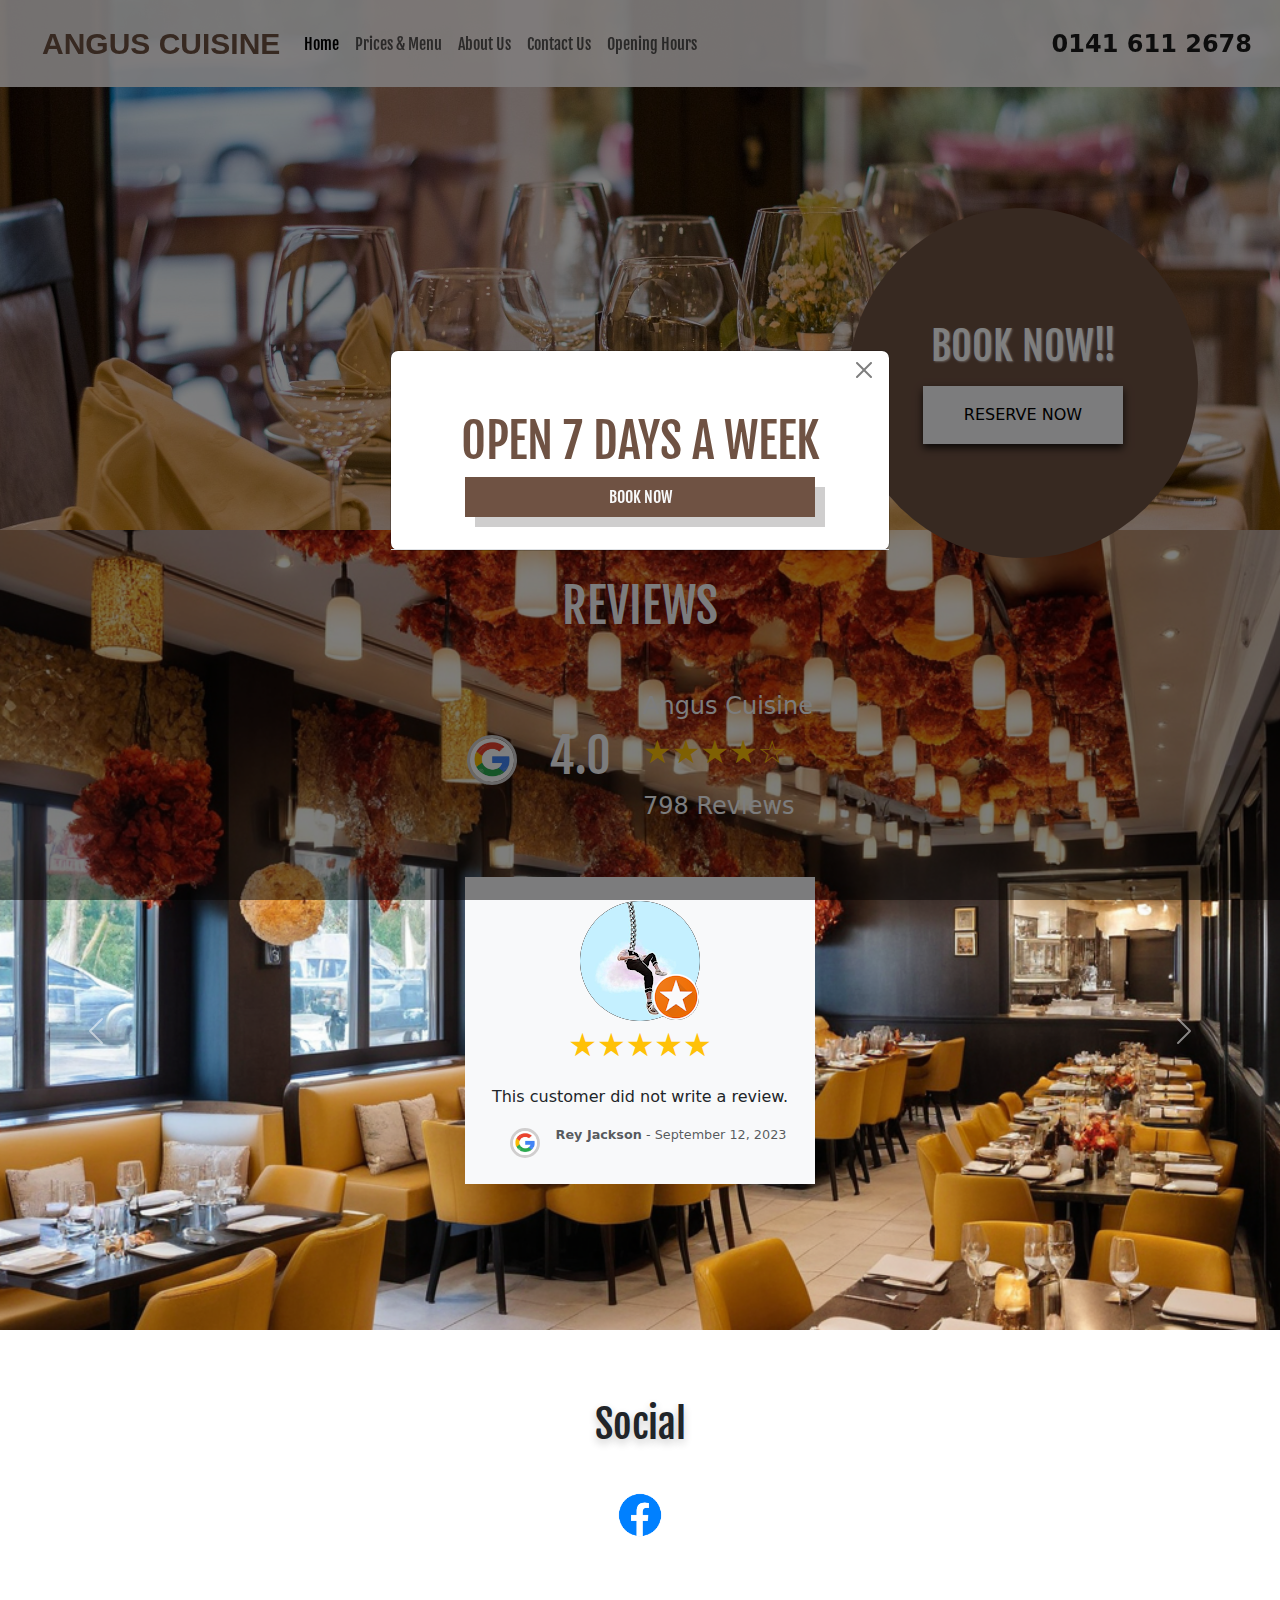
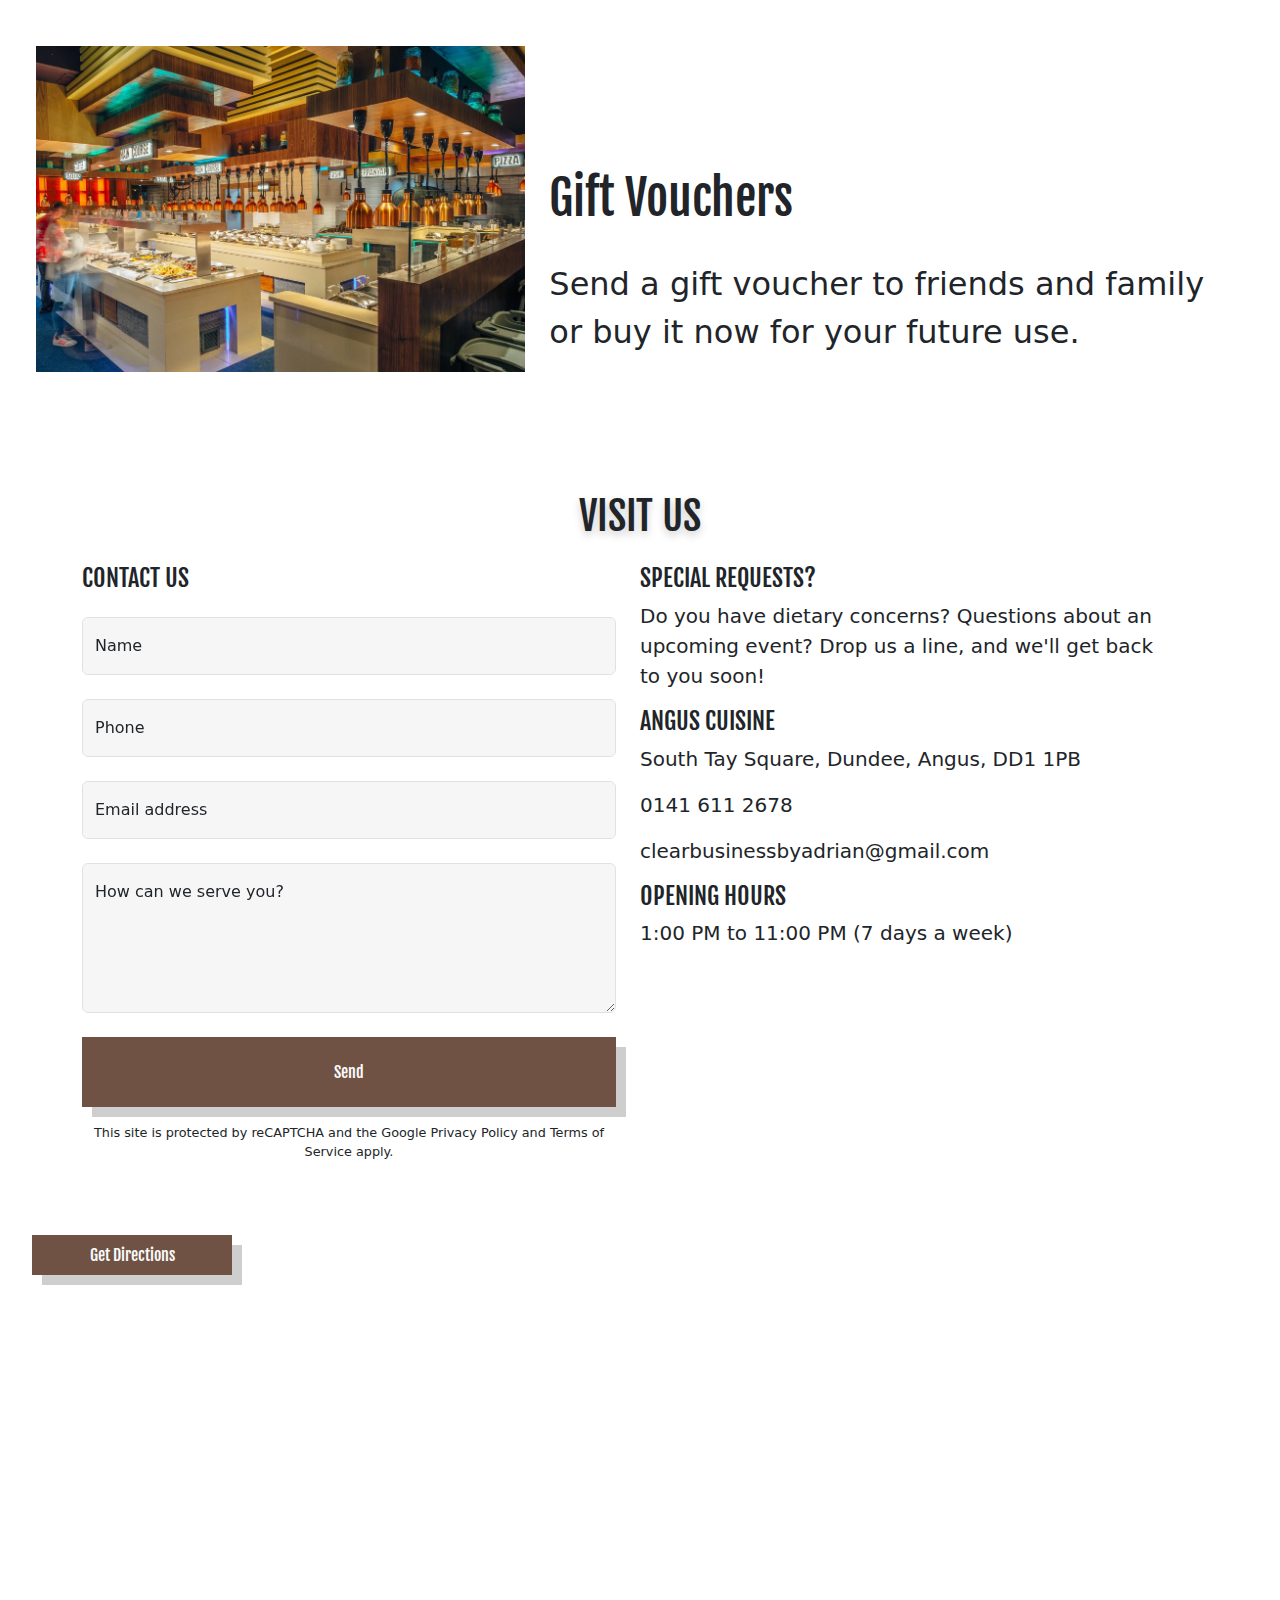
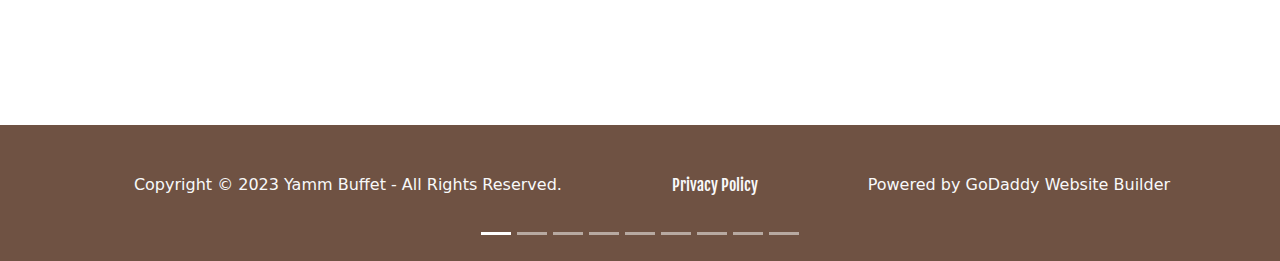
==== index.html @ 2454ceb8 "initial commit" ====
<!doctype html>
<html lang="en">
  <head>
    <meta charset="utf-8">
    <meta name="viewport" content="width=device-width, initial-scale=1">
    <title>Angus Cuisine</title>
    <link href="https://fonts.googleapis.com/css2?family=Fjalla+One&display=swap" rel="stylesheet">
    <link href="https://cdn.jsdelivr.net/npm/bootstrap@5.3.3/dist/css/bootstrap.min.css" rel="stylesheet" integrity="sha384-QWTKZyjpPEjISv5WaRU9OFeRpok6YctnYmDr5pNlyT2bRjXh0JMhjY6hW+ALEwIH" crossorigin="anonymous">
    <link rel="stylesheet" href="style.css">

    <style>
        /* Custom styles for full-screen sidebar on mobile */
        .navbar-collapse {
            position: fixed;
            top: 0;
            left: 0;
            height: 100%;
            width: 100%;
            background-color: rgba(255, 255, 255, 0.95);
            z-index: 1050;
            transform: translateX(-100%); /* Hidden off-screen by default */
            transition: transform 0.3s ease;
        }

        /* Slide-in effect when menu is open */
        .navbar-collapse.show {
            transform: translateX(0); /* Slide in from left */
        }

        /* Toggle button positioned at top-left */
        .navbar-toggler {
            position: absolute;
            top: 10px;
            left: 10px;
            z-index: 1100;
        }

        /* Centering menu items in the sidebar */
        .navbar-nav {
            display: flex;
            flex-direction: column;
            align-items: center;
            justify-content: center;
            height: 100%;
        }

        .nav-link {
            font-size: 1.5rem;
            padding: 1rem;
            width: 100%;
            text-align: center;
        }

        /* Hide sidebar-style navbar on larger screens */
        @media (min-width: 992px) {
            .navbar-collapse {
                position: static;
                transform: none;
                height: auto;
                background-color: transparent;
                flex-direction: row;
                justify-content: center;
            }

            .navbar-nav {
                flex-direction: row;
                height: auto;
            }

            .nav-link {
                width: auto;
                text-align: left;
                padding: 0.5rem 1rem;
                font-size: 1rem;
            }

            /* Hide the toggle button on larger screens */
            .navbar-toggler {
                display: none;
            }
        }

        /* Add padding for mobile view */
        @media (max-width: 576px) {
            .contact-column {
                width: 90%;
                padding: 0 1rem;
            }
        }
    </style>
    
  </head>
  <body>
    <div class="modal fade" id="welcomeModal" tabindex="-1" aria-labelledby="welcomeModalLabel" aria-hidden="true">
        <div class="modal-dialog modal-dialog-centered">
          <div class="modal-content">
            <div class="btn d-flex align-items-center justify-content-end">
            <button type="button" class="btn-close" data-bs-dismiss="modal" aria-label="Close"></button>
            </div>
            <div class="modal-header d-flex flex-column">
              <h5 class="modal-title text-brown font-style fs-larger" id="welcomeModalLabel">OPEN 7 DAYS A WEEK</h5>
              <button type="submit" class="btn bg-brown btn-hover rounded-0 text-light font-style box-shadow mb-3"  style="width: 350px; height: 40px;">BOOK NOW</button>
              </div>
          </div>
        </div>
      </div>

    <div class="bg-image-header">

    <nav class="navbar navbar-expand-lg bg-body-light navbar-custom fixed-top">
        <div class="container-fluid mb-2 mt-2">
            <div class="d-block d-lg-none text-center w-100">
                <!-- Phone number for mobile view -->
                <a class="nav-link fs-5 font-style" href="tel:01416112678">0141 611 2678</a>
                <!-- Company name for mobile view -->
                <a class="navbar-brand text-brown styling" href="#">ANGUS CUISINE</a>
            </div>
          <a class="navbar-brand text-brown styling d-none d-lg-block" href="#">ANGUS CUISINE</a>
          <!-- Toggle button positioned at the top-left corner (only visible on mobile) -->
        <button class="navbar-toggler" type="button" data-bs-toggle="collapse" data-bs-target="#navbarNavAltMarkup" aria-controls="navbarNavAltMarkup" aria-expanded="false" aria-label="Toggle navigation">
            <span class="navbar-toggler-icon"></span>
        </button>
          <div class="collapse navbar-collapse mx-auto" id="navbarNavAltMarkup">
            <div class="navbar-nav">
                <a class="nav-link font-style active" aria-current="page" href="#">Home</a>
                <a class="nav-link font-style" href="Menu&Price.html">Prices & Menu</a>
                <a class="nav-link font-style" href="About us.html">About Us</a>
                <a class="nav-link font-style" href="#connect">Contact Us</a>
                <a class="nav-link font-style" href="opening hours.html">Opening Hours</a>
            </div>

            
            <div class="navbar-nav-2 ms-auto mr-4 d-none d-lg-block">
                <a class="nav-link fs-4" href="#">0141 611 2678</a>
            </div>
          </div>
        </div>
      </nav>  

      <div class="container d-flex flex-row justify-content-end align-items-center" style="height: 85vh;">
        <!-- Circular Announcement -->
        <div class="border border-primary bg-brown border-0 rounded-circle d-flex flex-column justify-content-center align-items-center p-4" style="width: 350px; height: 350px;">
          <h4 class="text-center text-white fs-1 mb-3 text-shadow-light font-style">BOOK NOW!!</h4>
          <a href="#" class="btn btn-light px-2 py-3 rounded-0 btn-shadow-dark" style="width: 200px">RESERVE NOW</a>
        </div>
      </div>
      </div>
      <div class="bg-image-header2">
        <h1 class="h1 text-light text-center font-style fs-larger pt-5">REVIEWS</h1><br>

        <div class="google-review d-flex justify-content-center align-items-center pt-4">
            <a href="#"><img src="google-logo.jpg" alt="..." class="logo img-fluid mx-3"></a>
            <h1 class="h1 text-light fs-larger font-style mx-3">4.0</h1>
            <div class="d-flex flex-column mx-3">
                <h3 class="h3 text-light fs-4">Angus Cuisine</h3>
                <p class="stars text-warning fs-2">★★★★☆</p>
                <h3 class="h3 text-light fs-4">798 Reviews</h3>
            </div>
            </div>
   
            <div id="carouselExampleIndicators" class="carousel slide">
                <div class="carousel-indicators">
                    <button type="button" data-bs-target="#carouselExampleIndicators" data-bs-slide-to="0" class="active" aria-current="true" aria-label="Slide 1"></button>
                    <button type="button" data-bs-target="#carouselExampleIndicators" data-bs-slide-to="1" aria-label="Slide 2"></button>
                    <button type="button" data-bs-target="#carouselExampleIndicators" data-bs-slide-to="2" aria-label="Slide 3"></button>
                    <button type="button" data-bs-target="#carouselExampleIndicators" data-bs-slide-to="3" aria-label="Slide 4"></button>
                    <button type="button" data-bs-target="#carouselExampleIndicators" data-bs-slide-to="4" aria-label="Slide 5"></button>
                    <button type="button" data-bs-target="#carouselExampleIndicators" data-bs-slide-to="5" aria-label="Slide 6"></button>
                    <button type="button" data-bs-target="#carouselExampleIndicators" data-bs-slide-to="6" aria-label="Slide 7"></button>
                    <button type="button" data-bs-target="#carouselExampleIndicators" data-bs-slide-to="7" aria-label="Slide 8"></button>
                    <button type="button" data-bs-target="#carouselExampleIndicators" data-bs-slide-to="8" aria-label="Slide 9"></button>
                </div>
            
                <div class="carousel-inner">
                    <!-- Review 1 -->
                    <div class="carousel-item active">
                        <div class="container d-flex justify-content-center align-items-center my-5">
                            <div class="col-md-4 bg-light p-4" style="width: 350px;">
                                <div class="review-card text-center">
                                    <img src="rey.png" alt="User DP">
                                    <p class="stars text-warning fs-2">★★★★★</p>
                                    <p>This customer did not write a review.</p>
                                    <div class="section d-flex justify-content-center align-items-center fs-7">
                                        <a href="#"><img src="google-logo.jpg" alt="Google logo" class="logo-small img-fluid mx-3"></a>
                                        <p class="text-muted fs-smallest"><b>Rey Jackson</b> - September 12, 2023</p>
                                    </div>
                                </div>
                            </div>
                        </div>
                    </div>
            
                    <!-- Review 2 -->
                    <div class="carousel-item">
                        <div class="container d-flex justify-content-center align-items-center my-5">
                            <div class="col-md-4 bg-light p-4" style="width: 350px;">
                                <div class="review-card text-center">
                                    <img src="ahha.png" alt="User DP">
                                    <p class="stars text-warning fs-2">★★★★★</p>
                                    <p>This customer did not write a review.</p>
                                    <div class="section d-flex justify-content-center align-items-center fs-7">
                                        <a href="#"><img src="google-logo.jpg" alt="Google logo" class="logo-small img-fluid mx-3"></a>
                                        <p class="text-muted fs-smallest"><b>Анна Янчишина</b> - 03/11/2024</p>
                                    </div>
                                </div>
                            </div>
                        </div>
                    </div>
            
                    <!-- Review 3 -->
                    <div class="carousel-item">
                        <div class="container d-flex justify-content-center align-items-center my-5">
                            <div class="col-md-4 bg-light p-4" style="width: 350px;">
                                <div class="review-card text-center">
                                    <img src="carly.png" alt="User DP">
                                    <p class="stars text-warning fs-2">★★★★★</p>
                                    <p>This customer did not write a review.</p>
                                    <div class="section d-flex justify-content-center align-items-center fs-7">
                                        <a href="#"><img src="google-logo.jpg" alt="Google logo" class="logo-small img-fluid mx-3"></a>
                                        <p class="text-muted fs-smallest"><b>Carly Markantonatos</b> - 30/10/2024</p>
                                    </div>
                                </div>
                            </div>
                        </div>
                    </div>
            
                    <!-- Review 4 -->
                    <div class="carousel-item">
                        <div class="container d-flex justify-content-center align-items-center my-5">
                            <div class="col-md-4 bg-light p-4" style="width: 350px;">
                                <div class="review-card text-center">
                                    <img src="review-4.png" alt="User DP">
                                    <p class="stars text-warning fs-2">★★★★★</p>
                                    <p>"Great value for money"</p>
                                    <div class="section d-flex justify-content-center align-items-center fs-7">
                                        <a href="#"><img src="google-logo.jpg" alt="Google logo" class="logo-small img-fluid mx-3"></a>
                                        <p class="text-muted fs-smallest"><b>Neil Downie</b> - 29/10/2024</p>
                                    </div>
                                </div>
                            </div>
                        </div>
                    </div>
            
                    <!-- Review 5 -->
                    <div class="carousel-item">
                        <div class="container d-flex justify-content-center align-items-center my-5">
                            <div class="col-md-4 bg-light p-4" style="width: 350px;">
                                <div class="review-card text-center">
                                    <img src="review-5.png" alt="User DP">
                                    <p class="stars text-warning fs-2">★★★★★</p>
                                    <p>This customer did not write a review.</p>
                                    <div class="section d-flex justify-content-center align-items-center fs-7">
                                        <a href="#"><img src="google-logo.jpg" alt="Google logo" class="logo-small img-fluid mx-3"></a>
                                        <p class="text-muted fs-smallest"><b>Adriana Audady</b> - 26/10/2024</p>
                                    </div>
                                </div>
                            </div>
                        </div>
                    </div>
            
                    <!-- Review 6 -->
                    <div class="carousel-item">
                        <div class="container d-flex justify-content-center align-items-center my-5">
                            <div class="col-md-4 bg-light p-4" style="width: 350px;">
                                <div class="review-card text-center">
                                    <img src="review-6.png" alt="User DP">
                                    <p class="stars text-warning fs-2">★★★★★</p>
                                    <p>"Absolutely hands down the tastiest buffet we've been to. Went on a S..."</p>
                                    <a class="text-brown fs-5 font-style text-deco-none" href="#">Read full review</a>
                                    <div class="section d-flex justify-content-center align-items-center fs-7">
                                        <a href="#"><img src="google-logo.jpg" alt="Google logo" class="logo-small img-fluid mx-3"></a>
                                        <p class="text-muted fs-smallest"><b>David Walker</b> - 22/10/2024</p>
                                    </div>
                                </div>
                            </div>
                        </div>
                    </div>
            
                    <!-- Review 7 -->
                    <div class="carousel-item">
                        <div class="container d-flex justify-content-center align-items-center my-5">
                            <div class="col-md-4 bg-light p-4" style="width: 350px;">
                                <div class="review-card text-center">
                                    <img src="review-7.png" alt="User DP">
                                    <p class="stars text-warning fs-2">★★★★★</p>
                                    <p>"Great food, seems expensive but for the quality of food and servic..."</p>
                                    <a class="text-brown fs-5 font-style text-deco-none" href="#">Read full review</a>
                                    <div class="section d-flex justify-content-center align-items-center fs-7">
                                        <a href="#"><img src="google-logo.jpg" alt="Google logo" class="logo-small img-fluid mx-3"></a>
                                        <p class="text-muted fs-smallest"><b>James Macneil</b> - 20/10/2024</p>
                                    </div>
                                </div>
                            </div>
                        </div>
                    </div>
            
                    <!-- Review 8 -->
                    <div class="carousel-item">
                        <div class="container d-flex justify-content-center align-items-center my-5">
                            <div class="col-md-4 bg-light p-4" style="width: 350px;">
                                <div class="review-card text-center">
                                    <img src="review-9.png" alt="User DP">
                                    <p class="stars text-warning fs-2">★★★★★</p>
                                    <p>"5 star buffet I had abt 10 plates of food if you go there you need to t..."</p>
                                    <a class="text-brown fs-5 font-style text-deco-none" href="#">Read full review</a>
                                    <div class="section d-flex justify-content-center align-items-center fs-7">
                                        <a href="#"><img src="google-logo.jpg" alt="Google logo" class="logo-small img-fluid mx-3"></a>
                                        <p class="text-muted fs-smallest"><b>Paul Norm</b> - 14/10/2024</p>
                                    </div>
                                </div>
                            </div>
                        </div>
                    </div>
                

                <div class="carousel-item">
                    <div class="container d-flex justify-content-center align-items-center my-5">
                        <div class="row">
                          <!-- Review 9 -->
                          <div class="col-md-4 bg-light p-4" style="width: 350px;">
                            <div class="review-card text-center">
                              <img src="review-8.png" alt="User DP">
                              <p class="stars text-warning fs-2">★★★★★</p>
                              <p>This customer did not write a review.</p><br><br>
                              <div class="section d-flex justify-content-center align-items-center fs-7">
                                <a href="#"><img src="google-logo.jpg" alt="..." class="logo-small img-fluid mx-3"></a>
                                <p class="text-muted fs-smallest"><b>Lorelei Raducanu</b> - 12/10/2024</p>
                              </div>
                            </div>
                          </div>
                          </div>
                        </div>
                      </div>
    
            
                <!-- Carousel controls -->
                <button class="carousel-control-prev" type="button" data-bs-target="#carouselExampleIndicators" data-bs-slide="prev">
                    <span class="carousel-control-prev-icon" aria-hidden="true"></span>
                    <span class="visually-hidden">Previous</span>
                </button>
                <button class="carousel-control-next" type="button" data-bs-target="#carouselExampleIndicators" data-bs-slide="next">
                    <span class="carousel-control-next-icon" aria-hidden="true"></span>
                    <span class="visually-hidden">Next</span>
                </button>
            </div><br><br><br><br><br><br>

      <div class="container d-flex flex-column justify-content-center align-items-center my-4" id="social">
        <h1 class="h1 font-style text-shadow-dark">Social</h1><br>
        <a href="#"><img class="rounded-circle" src="fb-logo.jpg" style="width: 70px; height: 70px;" alt="..."></a>
      </div><br><br>

      <div class="row featurette my-4 mx-4 d-flex align-items-end justify-content-center">

        <div class="col-md-5">
            <img src="gift.jpg" alt="pack of hadith" class="bd-placeholder-img bd-placeholder-img-lg featurette-image img-fluid mx-auto" width="700" height="700">
          </div>

        <div class="col-md-7">
          <h2 class="featurette-heading font-style fs-larger">Gift Vouchers</h2><br>
          <p class="lead fs-2">Send a gift voucher  to friends and family or buy it now for your future use. </p>
        </div>
        
      </div>
      <br><br><br>

      <div class="container my-4">
        <div class="row">
            <h1 class="h1 font-style text-shadow-dark mb-4 text-center" id="connect">VISIT US</h1>
            
            <!-- Contact Section -->
            <div class="contact row">
                <!-- Contact Form -->
                <div class="form col-md-6 mb-4">
                    <h3 class="h3 font-style fs-4 mb-2">CONTACT US</h3>
                    <div class="form-floating mb-4 mt-4">
                        <input type="text" class="form-control bg-gray" id="floatingInput" placeholder="name">
                        <label for="floatingInput">Name</label>
                    </div>
                    <div class="form-floating mb-4">
                        <input type="number" class="form-control bg-gray" id="floatingPassword" placeholder="Phone">
                        <label for="floatingPassword">Phone</label>
                    </div>
                    <div class="form-floating mb-4">
                        <input type="email" class="form-control bg-gray" id="floatingInput" placeholder="name@example.com">
                        <label for="floatingInput">Email address</label>
                    </div>
                    <div class="form-floating mb-4">
                        <textarea class="form-control bg-gray" placeholder="How can we serve you?" id="floatingTextarea" style="height: 150px;"></textarea>
                        <label for="floatingTextarea">How can we serve you?</label>
                    </div>
                    <div class="col-auto">
                        <button type="submit" class="btn bg-brown btn-hover rounded-0 text-light font-style box-shadow mb-3" style="width: 100%; height: 70px;">Send</button>
                    </div>
                    <p class="lead fs-smallest text-center">This site is protected by reCAPTCHA and the Google Privacy Policy and Terms of Service apply.</p>
                </div>
    
                <!-- Info Section -->
                <div class="info col-md-6">
                    <h3 class="h3 font-style mb-2 fs-4">SPECIAL REQUESTS?</h3>
                    <p class="lead">Do you have dietary concerns? Questions about an upcoming event? Drop us a line, and we'll get back to you soon!</p>
                    
                    <h3 class="h3 font-style mb-2 fs-4">ANGUS CUISINE</h3>
                    <p class="lead">South Tay Square, Dundee, Angus, DD1 1PB</p>
                    <p class="lead">0141 611 2678</p>
                    <p class="lead">clearbusinessbyadrian@gmail.com</p>
    
                    <h3 class="h3 font-style mb-2 fs-4">OPENING HOURS</h3>
                    <p class="lead">1:00 PM to 11:00 PM (7 days a week)</p>
                </div>
            </div>
        </div>
    </div>

      <div class="container-fluid">
        <div class="map-section margin-left-right rounded-0">
          <!-- Google Map Embed -->
          <div class="col-auto z-index">
            <button type="submit" class="btn bg-brown btn-hover rounded-0 text-light font-style box-shadow mb-3"  style="width: 200px; height: 40px;">Get Directions</button>
          </div>
          <iframe
            class="map-frame img-fluid"
            src="https://www.google.com/maps/embed?pb=!1m18!1m12!1m3!1d3153.1612788444927!2d-122.41941508468172!3d37.77492977975969!2m3!1f0!2f0!3f0!3m2!1i1024!2i768!4f13.1!3m3!1m2!1s0x808581540bdcb81d%3A0x6c48f2d0f1d9c631!2sGolden%20Gate%20Bridge!5e0!3m2!1sen!2sus!4v1618868858883!5m2!1sen!2sus"
            allowfullscreen="" loading="lazy"></iframe>
        </div>
      </div>

      <footer class="py-5 text-center text-light bg-brown d-flex flex-row justify-content-evenly ">
        <p class="lead text-left fs-6 ps-4">Copyright © 2023 Yamm Buffet - All Rights Reserved.</p>
        <a href="#" class="lead text-deco-none text-light fs-6 font-style">Privacy Policy</a>
        <p class="lead text-right fs-6">Powered by GoDaddy Website Builder</p>
</footer>




    <script src="https://code.jquery.com/jquery-2.1.3.min.js"></script>
    <script src="https://cdn.jsdelivr.net/npm/bootstrap@5.3.3/dist/js/bootstrap.bundle.min.js" integrity="sha384-YvpcrYf0tY3lHB60NNkmXc5s9fDVZLESaAA55NDzOxhy9GkcIdslK1eN7N6jIeHz" crossorigin="anonymous"></script>
    <script src="https://cdn.jsdelivr.net/npm/@popperjs/core@2.11.8/dist/umd/popper.min.js" integrity="sha384-I7E8VVD/ismYTF4hNIPjVp/Zjvgyol6VFvRkX/vR+Vc4jQkC+hVqc2pM8ODewa9r" crossorigin="anonymous"></script>
    <script src="https://cdn.jsdelivr.net/npm/bootstrap@5.3.3/dist/js/bootstrap.min.js" integrity="sha384-0pUGZvbkm6XF6gxjEnlmuGrJXVbNuzT9qBBavbLwCsOGabYfZo0T0to5eqruptLy" crossorigin="anonymous"></script>

 <script>
    // Automatically open the modal when the page loads
    document.addEventListener('DOMContentLoaded', function() {
      var myModal = new bootstrap.Modal(document.getElementById('welcomeModal'), {});
      myModal.show();
    });

    document.addEventListener('click',function(){ 
        ('.navbar-toggler').collapse('hide');})
  </script> 
  </body>
</html>
---- style.css ----
.text-brown {
    color: #6f5243;
} 

.styling {
    font-size: 30px;
    font-weight: 700;
    font-family: sans-serif;
    margin-left: 30px;
}

.navbar-nav-2 a {
   color:#1b1b1b;
   font-weight: 600;
}

.bg-brown {
    background-color: #6f5243;
}

.font-style {
    font-family: 'Fjalla One', sans-serif;
}

.text-shadow-light {
    text-shadow: 1px 1px 2px rgba(255, 255, 255, 0.6);
}

.text-shadow-dark {
    text-shadow: 0 4px 8px rgba(0, 0, 0, 0.2);
}

.btn-shadow-dark {
    box-shadow: 0 4px 8px rgba(0, 0, 0, 0.8);
}

.bg-image-header {
    background-image: url('restaurant-449952.jpg');
    background-size: cover;
    background-position: center;
    background-repeat: no-repeat;
    height: 530px;
    position: relative;
    z-index: 1;
}

.bg-image-header2 {
    background-image: url('decoration.png');
    background-size: cover;
    background-position: center;
    background-repeat: no-repeat;
    height: 800px;
}

.navbar-custom {
    background-color: rgba(255, 249, 249, 0.9);
    z-index: 1;
}

.fs-larger {
    font-size: 3rem;
}

.logo {
    width: 50px;
    height: 50px;
    border-radius: 100%;
    border: 3px solid rgb(208, 206, 206);
}

.logo-review {
    width: 150px;
    height: 50px;
}

.google-review {
    width: 100%;
}

.min-width {
    width: 25%;
    display: flex;
    justify-content: center;
    align-items: center;
}

.star-align {
    display: flex;
    justify-content: center;
    align-items: center;
}

.logo-small {
    width: 30px;
    height: 30px;
    border-radius: 100%;
    border: 3px solid rgb(208, 206, 206);
}

.fs-smallest {
    font-size: 0.8rem;
}

.text-deco-none {
    text-decoration: none;
}

.margin-left {
    margin-left: 30px;
}

.bg-gray {
    background-color: #f6f6f6;
}

.btn-hover:hover {
    background-color: #af9081;
}

.form-width {
    width: 45%;
}

.btn-hover :active {
    background-color: #af9081;
}

.map-section {
    width: 100%;
    height: 500px; /* Set the height you prefer */
    border-radius: 8px; /* Optional rounded corners */
    overflow: hidden;
  }

.map-frame {
    width: 100%;
    height: 100%;
    border: 0;
  }

.margin-left-right {
    margin-left: 0;
    margin-right: 0;
    width:100%;
    padding:0;
}

.z-index {
    position: absolute;
    z-index: 10; /* Ensure it stays on top of the map */
    padding: 10px 20px;

}

.box-shadow {
    box-shadow: 10px 10px rgb(207, 206, 206);
}

.pad-left {
    padding-left: 240px;
}

.top-marg {
    margin-top: 120px;
}
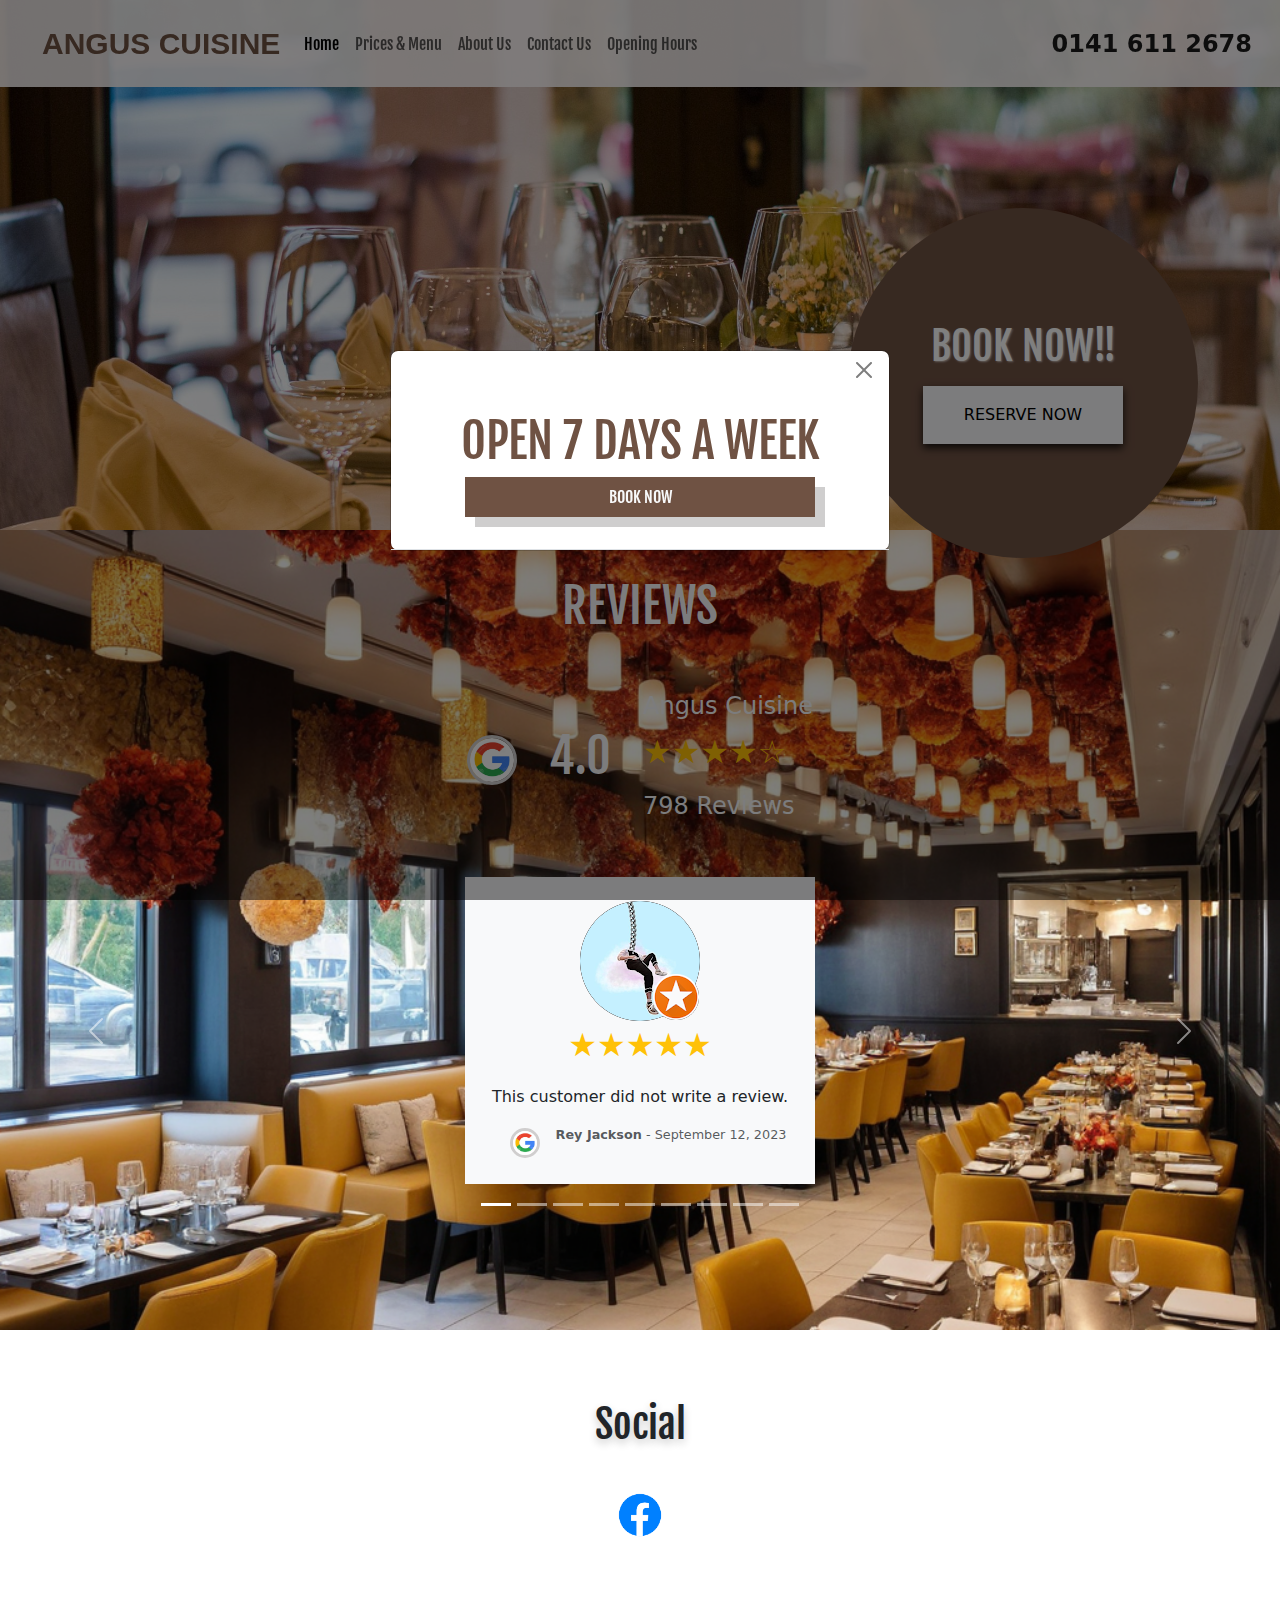
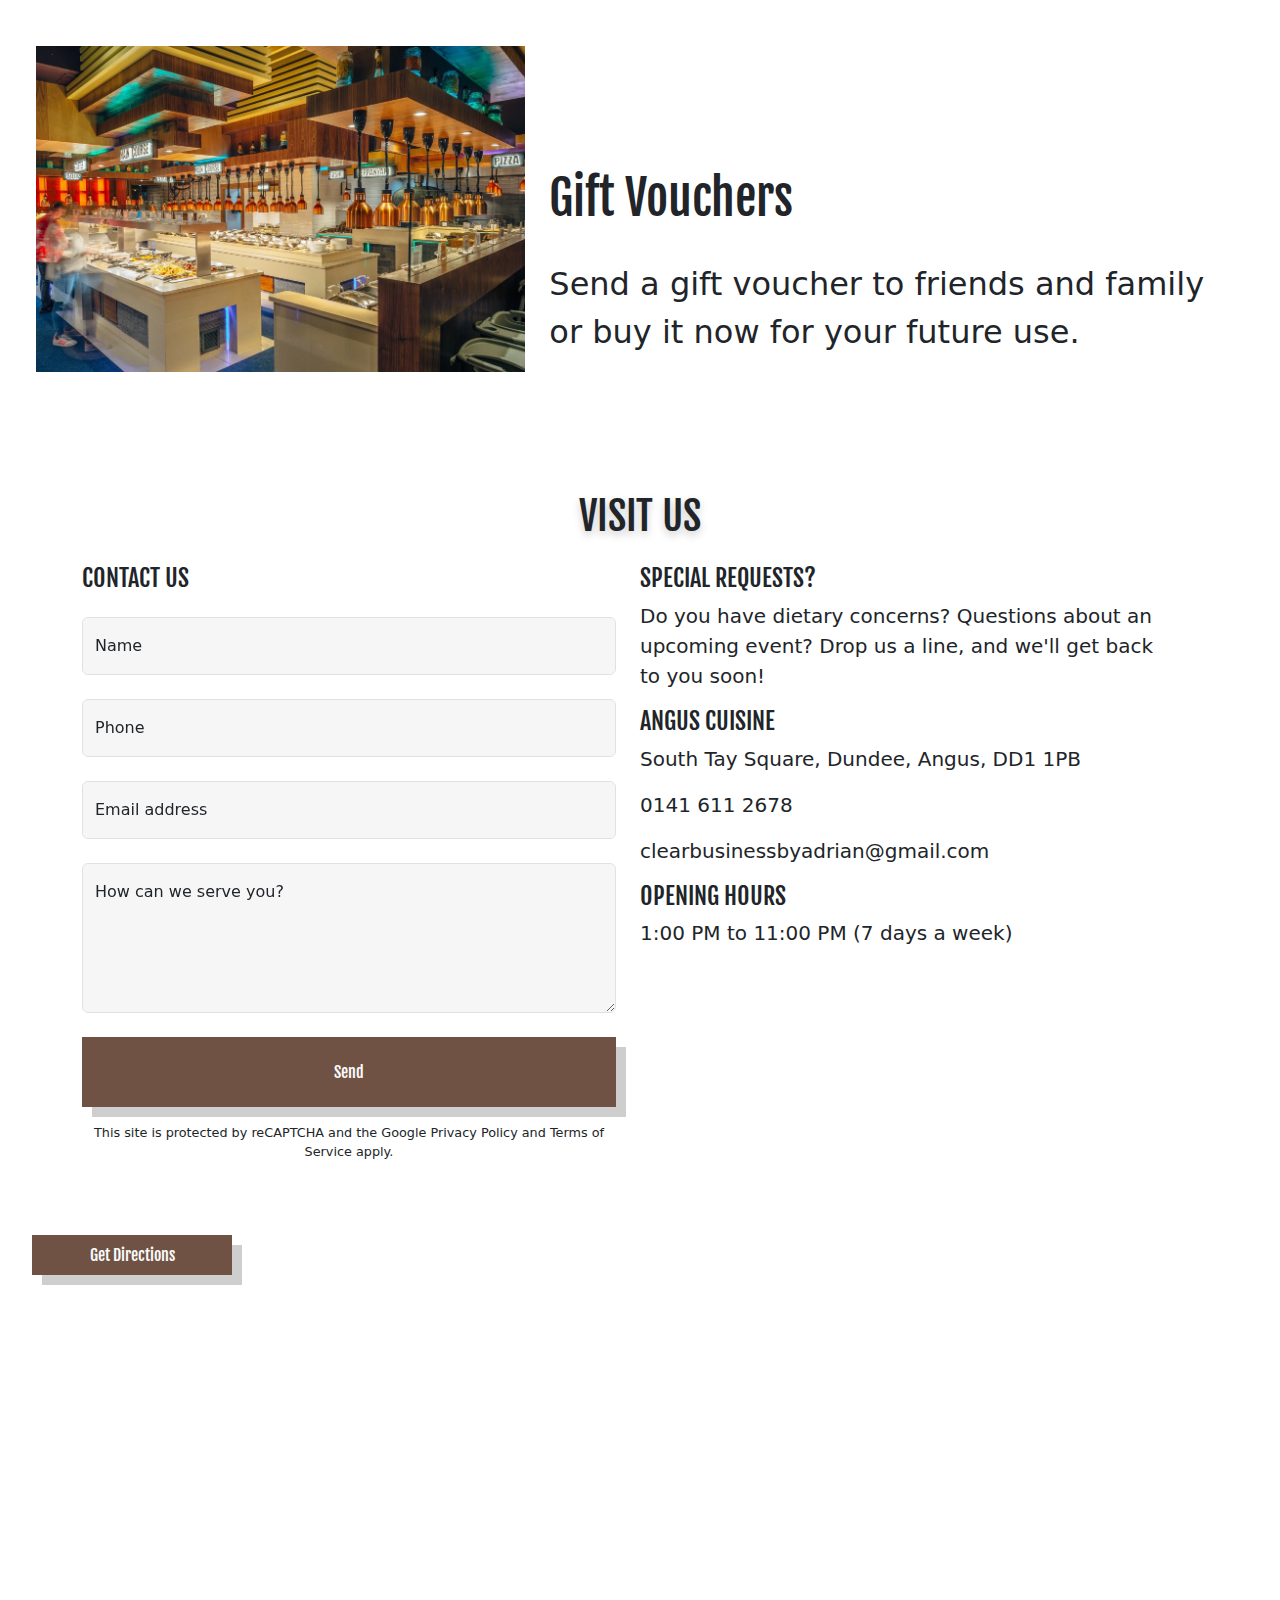
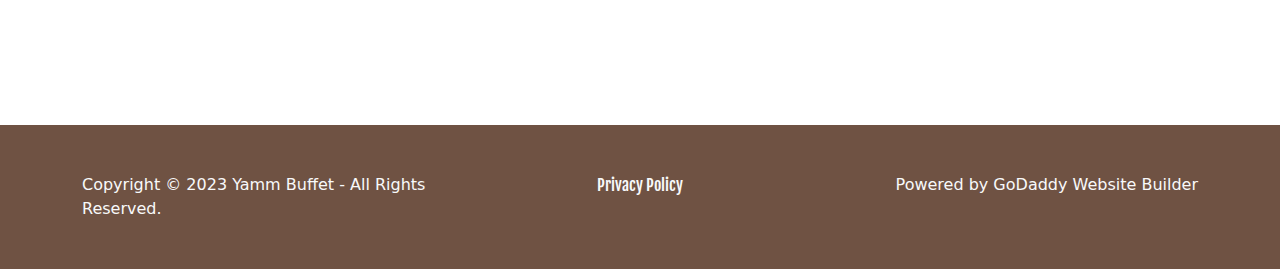
==== commit 36f8a053: "Updated code" ====
--- a/index.html
+++ b/index.html
@@ -341,6 +341,7 @@
                     <span class="carousel-control-next-icon" aria-hidden="true"></span>
                     <span class="visually-hidden">Next</span>
                 </button>
+                </div>
             </div><br><br><br><br><br><br>
 
       <div class="container d-flex flex-column justify-content-center align-items-center my-4" id="social">
@@ -423,11 +424,26 @@
         </div>
       </div>
 
-      <footer class="py-5 text-center text-light bg-brown d-flex flex-row justify-content-evenly ">
-        <p class="lead text-left fs-6 ps-4">Copyright © 2023 Yamm Buffet - All Rights Reserved.</p>
-        <a href="#" class="lead text-deco-none text-light fs-6 font-style">Privacy Policy</a>
-        <p class="lead text-right fs-6">Powered by GoDaddy Website Builder</p>
-</footer>
+      <footer class="py-5 text-center text-light bg-brown">
+        <div class="container">
+            <div class="row">
+                <!-- Copyright Section -->
+                <div class="col-12 col-md-4 text-md-start mb-3 mb-md-0">
+                    <p class="lead fs-6 mb-0">Copyright © 2023 Yamm Buffet - All Rights Reserved.</p>
+                </div>
+    
+                <!-- Privacy Policy Link -->
+                <div class="col-12 col-md-4 d-flex justify-content-center mb-3 mb-md-0">
+                    <a href="#" class="lead text-deco-none text-light fs-6 font-style">Privacy Policy</a>
+                </div>
+    
+                <!-- Powered By Section -->
+                <div class="col-12 col-md-4 text-md-end">
+                    <p class="lead fs-6 mb-0">Powered by GoDaddy Website Builder</p>
+                </div>
+            </div>
+        </div>
+    </footer>
 
 
 
